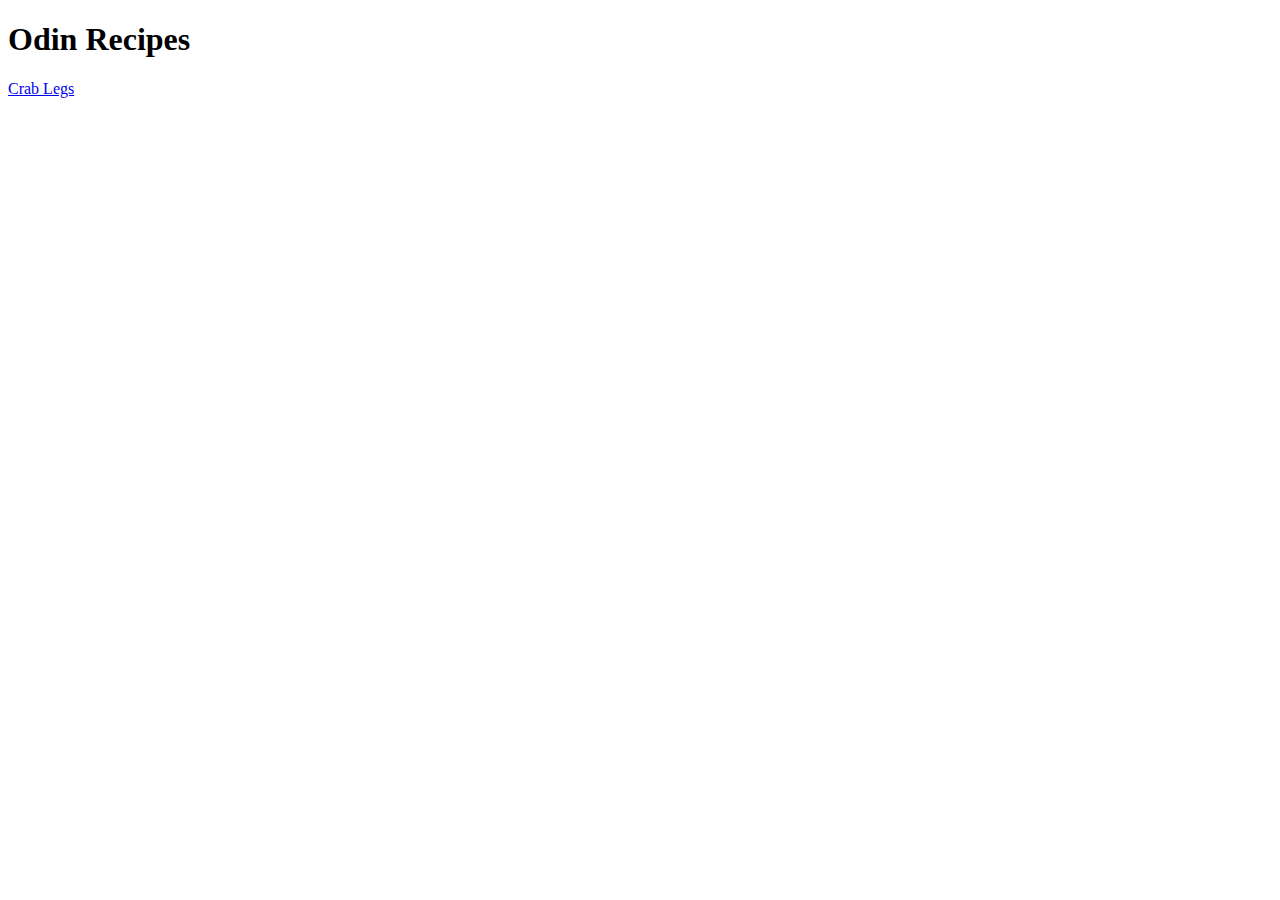
==== index.html @ 37897e81 "Create home page and crab leg recipe page" ====
<!DOCTYPE html>
<html lang="en">
    <head>
        <meta charset="UTF-8">
        <title>Odin Recipes</title>
    </head>
    <body>
        <h1>Odin Recipes</h1>
        <a href="recipes/crab-legs.html">Crab Legs</a>
    </body>
</html>
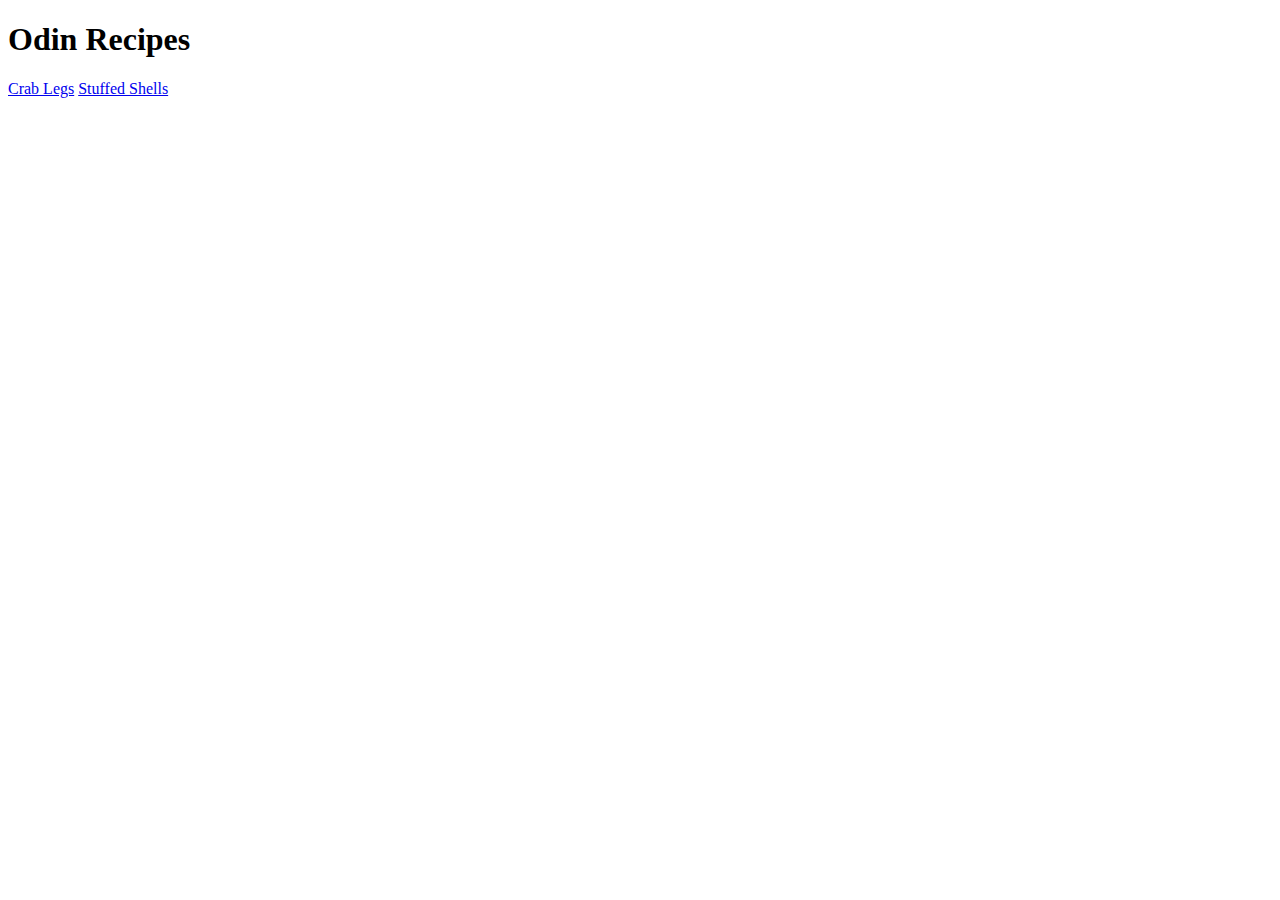
==== commit 9e917659: "Add stuffed shells recipe page" ====
--- a/index.html
+++ b/index.html
@@ -7,5 +7,6 @@
     <body>
         <h1>Odin Recipes</h1>
         <a href="recipes/crab-legs.html">Crab Legs</a>
+        <a href="recipes/stuffed-shells.html">Stuffed Shells</a>
     </body>
 </html>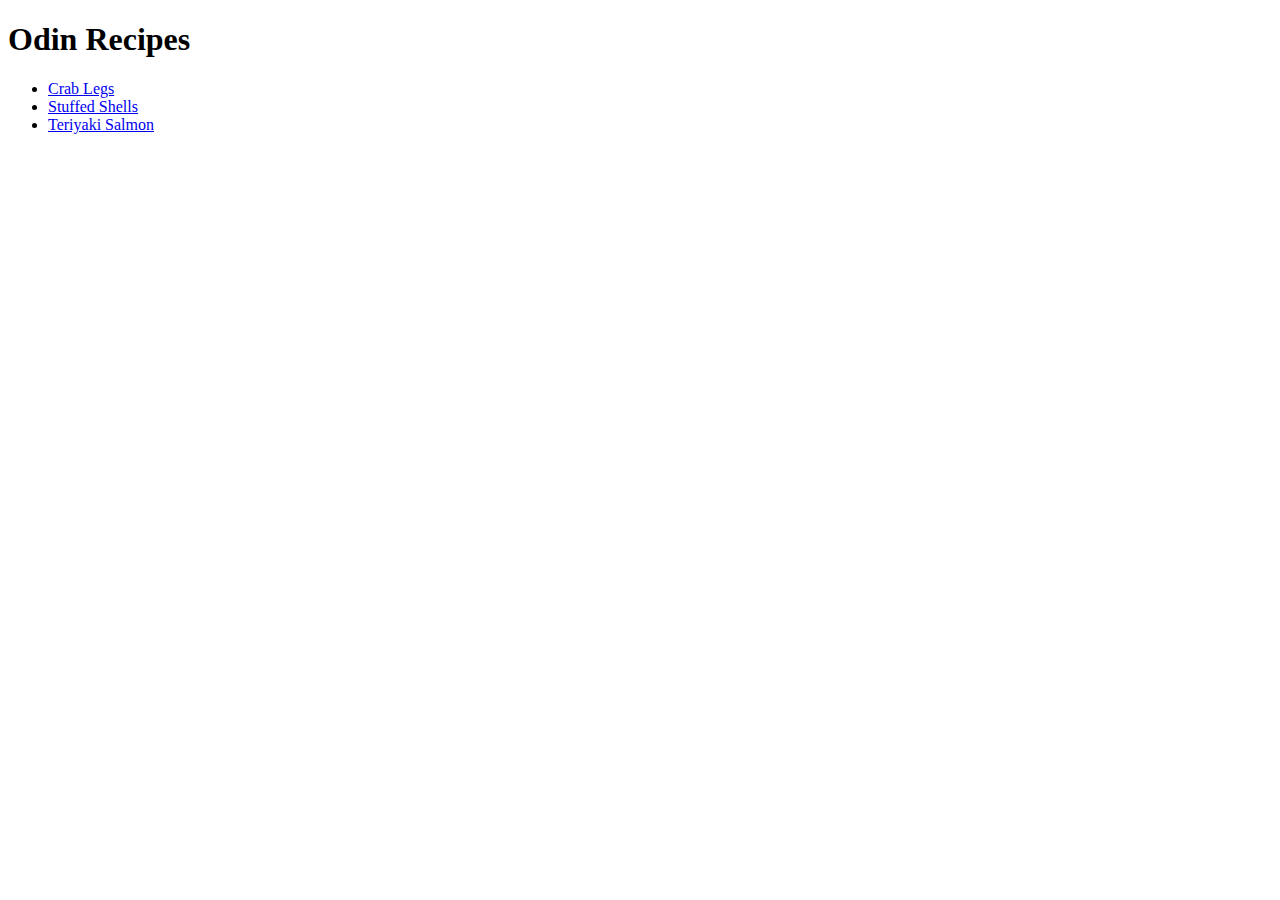
==== commit 09f50a3d: "Add teriyaki salmon page and make links a list" ====
--- a/index.html
+++ b/index.html
@@ -6,7 +6,11 @@
     </head>
     <body>
         <h1>Odin Recipes</h1>
-        <a href="recipes/crab-legs.html">Crab Legs</a>
-        <a href="recipes/stuffed-shells.html">Stuffed Shells</a>
+        <ul>
+            <li><a href="recipes/crab-legs.html">Crab Legs</a></li>
+            <li><a href="recipes/stuffed-shells.html">Stuffed Shells</a></li>
+            <li><a href="recipes/teriyaki-salmon.html">Teriyaki Salmon</a></li>
+        </ul>
+       
     </body>
 </html>